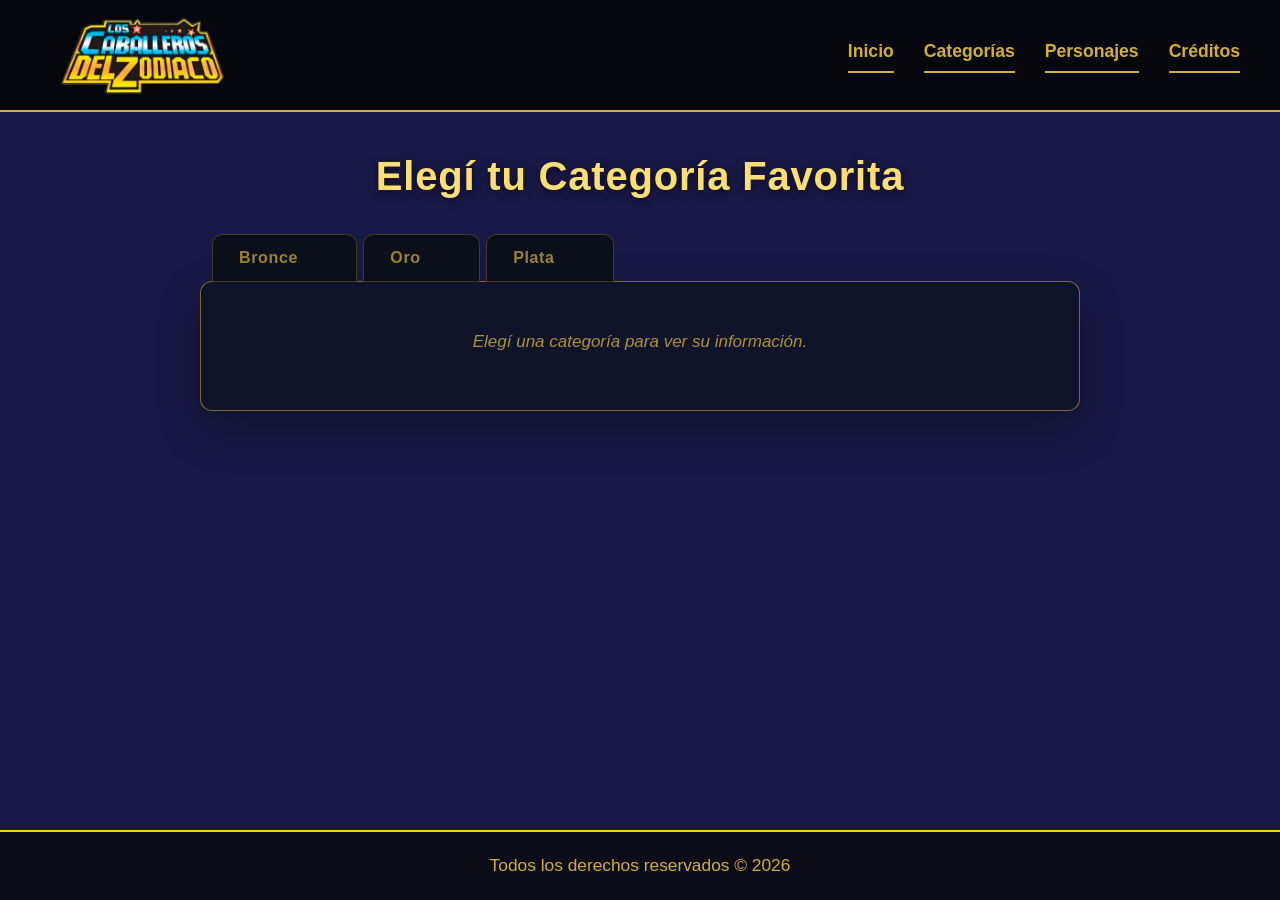
==== categorias.html @ bb69af12 "Sitio web Los Caballeros del Zodiaco - imagenes optimizadas Web" ====
<!DOCTYPE html>
<html lang="es">

<head>
    <meta charset="UTF-8">
    <meta name="viewport" content="width=device-width, initial-scale=1.0">
    <title>Categorías</title>
    <link rel="stylesheet" href="css/estilos.css">
    <link rel="shortcut icon" href="img/logos/logo_nav.webp">
</head>

<body>
    <header>
        <nav>
            <a href="index.html" class="logo-nav">
                <img src="img/logos/logo_nav.webp" alt="Logo Los Caballeros del Zodiaco">
            </a>
            <a href="index.html">Inicio</a>
            <a href="categorias.html">Categorías</a>
            <a href="personajes.html">Personajes</a>
            <a href="creditos.html">Créditos</a>
        </nav>
    </header>

    <main class="categorias-main">

        <h1 class="categorias-titulo">Elegí tu Categoría Favorita</h1>

        <div class="categorias-tabs">
            <div class="selector-categorias" role="tablist" aria-label="Categorías de caballeros">
                <button type="button" class="tab-categoria" id="tab-bronce" role="tab" aria-selected="false"
                    aria-controls="panel-bronce" tabindex="0">
                    Bronce<span class="tab-cerrar" aria-hidden="true">&times;</span>
                </button>
                <button type="button" class="tab-categoria" id="tab-oro" role="tab" aria-selected="false"
                    aria-controls="panel-oro" tabindex="0">
                    Oro<span class="tab-cerrar" aria-hidden="true">&times;</span>
                </button>
                <button type="button" class="tab-categoria" id="tab-plata" role="tab" aria-selected="false"
                    aria-controls="panel-plata" tabindex="0">
                    Plata<span class="tab-cerrar" aria-hidden="true">&times;</span>
                </button>
            </div>

            <div class="categorias-panel">
                <p class="categorias-aviso" id="categorias-aviso">Elegí una categoría para ver su información.</p>

                <section class="categoria-bloque bronce" id="panel-bronce" role="tabpanel" aria-labelledby="tab-bronce"
                    hidden>
                    <h2 class="categoria-titulo">Bronce</h2>

                    <p class="categoria-texto">Los Bronze Saints también llamados Caballeros de Bronce son los
                        guerreros que forman parte de la categoría más baja del ejército de Athena.</p>

                    <p class="categoria-texto">Sin embargo, siguen siendo poderosos guerreros poseen grandes
                        habilidades de combate que superan con creces las de un humano normal bien entrenado, pues
                        gracias a que pueden explotar su cosmos interior han adquirido habilidades sobrehumanas que les
                        permiten alcanzar una velocidad de mach 1 (340,29 m/s), rasgar el cielo con sus puños y destruir
                        la tierra con sus patadas que cuentan con habilidades sobrehumanas y son una parte fundamental
                        del ejército de Athena.</p>

                    <div class="categoria-accion">
                        <button type="button" class="btn-categoria btn-bronce" data-categoria="bronce"
                            aria-label="Ver caballeros de Bronce">
                            <span>Ver Caballeros</span>
                            <span class="text-arrow" aria-hidden="true">→</span>
                        </button>
                    </div>
                </section>

                <section class="categoria-bloque oro" id="panel-oro" role="tabpanel" aria-labelledby="tab-oro" hidden>
                    <h2 class="categoria-titulo">Oro</h2>

                    <p class="categoria-texto">Los Gold Saints también llamados Caballeros Dorados o Caballeros de Oro
                        son los guerreros de élite del ejército de Athena, que ostentan con orgullo un rango superior al
                        de los Silver y Bronze Saints.</p>

                    <p class="categoria-texto">Son los Saints de más alto rango en el Santuario, los más poderosos y
                        los que ostentan la mayor jerarquía dentro del ejército de la diosa Athena.</p>

                    <p class="categoria-texto">La función principal de los doce es proteger los Templos a lo largo del
                        camino que recorre la montaña del Santuario, para evitar que los enemigos e invasores lleguen a
                        la cima de la montaña donde la diosa Athena habita su Templo.</p>

                    <div class="categoria-accion">
                        <button type="button" class="btn-categoria btn-oro" data-categoria="oro"
                            aria-label="Ver caballeros de Oro">
                            <span>Ver Caballeros</span>
                            <span class="text-arrow" aria-hidden="true">→</span>
                        </button>
                    </div>
                </section>

                <section class="categoria-bloque plata" id="panel-plata" role="tabpanel" aria-labelledby="tab-plata"
                    hidden>
                    <h2 class="categoria-titulo">Plata</h2>

                    <p class="categoria-texto">Los Silver Saints también llamados Caballeros Plateados o Caballeros de
                        Plata son los guerreros que forman parte de la categoría intermedia del ejército de Athena, que
                        ostentan con orgullo un rango superior al de los Bronze Saints, pero inferior al de los Gold
                        Saints.</p>

                    <p class="categoria-texto">Están dotados de excelentes habilidades de combate, que gracias a su
                        mayor dominio del cosmos superan con creces las capacidades de los Bronze Saints.</p>

                    <p class="categoria-texto">No parecen tener una función específica, ya que se les ve realizando
                        diversas tareas, que van desde la formación de los futuros candidatos a Saint hasta la
                        realización de misiones siguiendo las órdenes del Papa en otras partes del mundo.</p>

                    <p class="categoria-texto">Siendo esta última la que algunos consideran la función principal de
                        estos guerreros.</p>

                    <div class="categoria-accion">
                        <button type="button" class="btn-categoria btn-plata" data-categoria="plata"
                            aria-label="Ver caballeros de Plata">
                            <span>Ver Caballeros</span>
                            <span class="text-arrow" aria-hidden="true">→</span>
                        </button>
                    </div>
                </section>
            </div>
        </div>

    </main>

    <!-- Carrusel manual de personajes por categoría -->
    <div class="carrusel-overlay" id="carrusel-overlay" role="dialog" aria-modal="true"
        aria-labelledby="carrusel-titulo" aria-hidden="true">
        <div class="carrusel-contenedor" role="document">
            <div class="carrusel-encabezado">
                <h2 class="carrusel-titulo" id="carrusel-titulo">Caballeros</h2>
                <p class="carrusel-contador" id="carrusel-contador">0 / 0</p>
            </div>

            <div class="carrusel-escenario">
                <button type="button" class="carrusel-flecha carrusel-flecha-izq" id="carrusel-prev"
                    aria-label="Personaje anterior">&#10094;</button>

                <figure class="carrusel-figura">
                    <img class="carrusel-imagen" id="carrusel-imagen" src="" alt="">
                    <figcaption class="carrusel-nombre" id="carrusel-nombre"></figcaption>
                </figure>

                <button type="button" class="carrusel-flecha carrusel-flecha-der" id="carrusel-next"
                    aria-label="Personaje siguiente">&#10095;</button>
            </div>

            <div class="carrusel-pie">
                <button type="button" class="btn-detener" id="carrusel-detener">Detener</button>
            </div>
        </div>
    </div>

    <footer class="footer-sitio">
        <p>Todos los derechos reservados &COPY; 2026</p>
    </footer>

    <script src="data/personajes.js"></script>
    <script src="js/categorias.js"></script>

</body>

</html>
---- css/estilos.css ----
* {
    margin: 0;
    padding: 0;
    box-sizing: border-box;
}

/* ==========================================
   --- PANTALLA DE INTRO / ANIMACIÓN LOGO ---
   ========================================== */

#intro-screen {
    position: fixed;
    top: 0;
    left: 0;
    width: 100vw;
    height: 100vh;
    background-color: #05070d; 
    z-index: 9999;
    display: flex;
    justify-content: center;
    align-items: center;
    overflow: hidden;
    /* Aumentamos el tiempo total: la intro dura ahora 5.5s en total */
    animation: ocultarIntro 1s ease-in-out 5.0s forwards;
}

/* Base de los haces de luz */
.luz {
    position: absolute;
    background: linear-gradient(to right, rgba(255, 255, 255, 0.9), rgba(212, 175, 55, 0.9), rgba(255, 223, 115, 0));
    filter: blur(8px);
    box-shadow: 0 0 25px #d4af37, 0 0 40px #ffffff;
    opacity: 0;
}

/* 1. Luz desde la izquierda (Más lenta: 1.5s) */
.luz-izquierda {
    width: 60vw;
    height: 6px;
    top: 50%;
    left: -60vw;
    animation: entrarIzquierda 1.5s cubic-bezier(0.25, 1, 0.5, 1) 0.2s forwards;
}

/* 2. Luz desde la derecha (Más lenta: 1.5s) */
.luz-derecha {
    width: 60vw;
    height: 6px;
    top: 50%;
    right: -60vw;
    transform: rotate(180deg);
    animation: entrarDerecha 1.5s cubic-bezier(0.25, 1, 0.5, 1) 0.2s forwards;
}

/* 3. Luz desde abajo (Más lenta: 1.5s) */
.luz-abajo {
    width: 6px;
    height: 60vh;
    left: 50%;
    bottom: -60vh;
    background: linear-gradient(to top, rgba(255, 255, 255, 0.9), rgba(212, 175, 55, 0.9), rgba(255, 223, 115, 0));
    animation: entrarAbajo 1.5s cubic-bezier(0.25, 1, 0.5, 1) 0.2s forwards;
}

/* 4. Luz desde arriba (Más lenta: 1.5s) */
.luz-arriba {
    width: 6px;
    height: 60vh;
    left: 50%;
    top: -60vh;
    background: linear-gradient(to bottom, rgba(255, 255, 255, 0.9), rgba(212, 175, 55, 0.9), rgba(255, 223, 115, 0));
    animation: entrarArriba 1.5s cubic-bezier(0.25, 1, 0.5, 1) 0.2s forwards;
}

/* Imagen del Logo Deslizante (Más grande e imponente) */
.logo-animado {
    max-width: 480px; /* Incrementado para que se vea más grande */
    width: 85%;       /* Ocupa mayor porcentaje en pantallas chicas */
    height: auto;
    position: absolute;
    top: -350px; 
    opacity: 0;
    /* Descenso más pausado y elegante (1.5s) que arranca cuando las luces convergen (a los 1.6s) */
    animation: deslizarLogo 1.5s cubic-bezier(0.175, 0.885, 0.32, 1.275) 1.6s forwards;
}

/* --- KEYFRAMES / SECUENCIAS DE ANIMACIÓN --- */

@keyframes entrarIzquierda {
    0% { left: -60vw; opacity: 0; }
    50% { opacity: 1; }
    100% { left: 50%; opacity: 1; width: 0; }
}

@keyframes entrarDerecha {
    0% { right: -60vw; opacity: 0; }
    50% { opacity: 1; }
    100% { right: 50%; opacity: 1; width: 0; }
}

@keyframes entrarAbajo {
    0% { bottom: -60vh; opacity: 0; }
    50% { opacity: 1; }
    100% { bottom: 50%; opacity: 1; height: 0; }
}

@keyframes entrarArriba {
    0% { top: -60vh; opacity: 0; }
    50% { opacity: 1; }
    100% { top: 50%; opacity: 1; height: 0; }
}

@keyframes deslizarLogo {
    0% {
        top: -350px;
        opacity: 0;
        transform: scale(0.5);
    }
    70% {
        top: 50%;
        transform: translateY(-50%) scale(1.03); 
        opacity: 1;
        filter: drop-shadow(0 0 30px rgba(212, 175, 55, 0.9));
    }
    100% {
        top: 50%;
        transform: translateY(-50%) scale(1);
        opacity: 1;
        filter: drop-shadow(0 0 20px rgba(212, 175, 55, 0.7));
    }
}

@keyframes ocultarIntro {
    0% { opacity: 1; visibility: visible; }
    100% { opacity: 0; visibility: hidden; }
}

/* Fondo general del cuerpo (azul oscuro profundo) */
body {
    background-color: #191947; /* Azul oscuro profundo */
    color: #d4af37; /* Color dorado para el texto */
    font-family: Arial, sans-serif;
    line-height: 1.6;
    /* Columna de altura mínima para que el footer quede siempre al pie */
    min-height: 100vh;
    min-height: 100dvh;
    display: flex;
    flex-direction: column;
    align-items: center;
}

/* --- HEADER Y NAVEGACIÓN --- */
header {
    background-color: #05070d; 
    padding: 15px 30px;
    border-bottom: 2px solid #d4af37; 
}

nav {
    display: flex;
    align-items: center;
    gap: 30px;
    width: 100%;
    max-width: 1200px;
    margin: 0 auto; /* Centra la barra completa si hay espacio de sobra */
}

/* Estilo del logo: se alinea a la izquierda y se le da un margen para que no se pegue al borde */
.logo-nav {
    margin-right: auto; /* Esto empuja todo lo demás (los links) hacia la derecha */
    margin-left: 20px;  /* Separa el logo del borde izquierdo de la pantalla */
}

.logo-nav img {
    height: 80px; 
    width: auto;
    display: block;
}

/* Enlaces del nav con color dorado y la línea de vínculo abajo */
nav a:not(.logo-nav) {
    color: #d4af37; 
    text-decoration: none;
    font-weight: bold;
    font-size: 1.1rem;
    padding-bottom: 5px; /* Espacio para que la línea no quede pegada al texto */
    border-bottom: 2px solid #d4af37; /* Línea estática debajo de cada enlace */
    transition: all 0.3s ease;
}

/* Efecto al pasar el mouse por los enlaces */
nav a:not(.logo-nav):hover {
    color: #ffdf73; 
    border-bottom-color: #ffdf73; /* La línea también brilla o aclara al pasar el mouse */
    text-shadow: 0 0 5px rgba(212, 175, 55, 0.5);
}

/* --- CONTENIDO PRINCIPAL (MAIN) --- */
main {
    max-width: 1000px;
    margin: 30px auto;
    padding: 0 20px;
    text-align: center;
    flex: 1 0 auto;
    width: 100%;
}

/* Header y footer ocupan todo el ancho y no se encogen */
header,
.footer-sitio {
    flex-shrink: 0;
    align-self: stretch;
}

/* Sección Athena */
.seccion-athena {
    background-color: #121826; /* Fondo oscuro integrado al body */
    padding: 30px;
    border-radius: 10px;
    margin-bottom: 50px;
    /* Sombra dorada muy sutil */
    box-shadow: 0 0 20px rgba(212, 175, 55, 0.25);
    border: 1px solid rgba(212, 175, 55, 0.3);
}

.athena-container img {
    max-width: 78%;
    height: auto;
    border-radius: 8px;
    border: 2px solid #d4af37;
}

.seccion-athena p {
    text-align: justify;
    margin-bottom: 15px;
    color: #d4af37; /* Aseguramos que el texto sea perfectamente legible */
}

/* --- CONTENEDOR DE PERSONAJES DESTACADOS  --- */
.Seiya, .Ikki, .Shaka {
    background-color: #0b0f19;
    /* Sombra dorada muy sutil para cada tarjeta */
    box-shadow: 0 0 15px rgba(212, 175, 55, 0.2);
    border: 1px solid rgba(212, 175, 55, 0.3);
    border-radius: 10px;
    padding: 10px;
    flex: 1; /* Para que se distribuyan de forma equitativa en la fila */
    max-width: 32%; /* Asegura que entren los tres juntos */
    display: flex;
    flex-direction: column;
    align-items: center;
}

/* Selector contenedor para alinear los 3 personajes uno al lado del otro */
.contenedor-personajes {
    display: flex;
    justify-content: space-between;
    gap: 10px;
    margin-top: 20px;
}

.Seiya img, .Ikki img, .Shaka img {
    width: 100%;
    height: auto;
    border-radius: 6px;
    margin-bottom: 15px;
    border: 1px solid rgba(212, 175, 55, 0.4);
}

/* Círculos dorados para los nombres de los 3 personajes */
.Seiya h3:first-of-type, 
.Ikki h3:first-of-type, 
.Shaka h3:first-of-type {
    width: 85px;
    height: 85px;
    background-color: #05070d; /* Fondo oscuro por dentro del círculo */
    border: 2px solid #d4af37;  /* Círculo de color dorado */
    border-radius: 50%;
    display: flex;
    align-items: center;
    justify-content: center;
    margin: -53px auto 15px auto; /* Efecto flotante sobre la imagen */
    font-size: 0.8rem;
    color: #d4af37;             /* Letras doradas */
    text-align: center;
    box-shadow: 0 0 10px rgba(212, 175, 55, 0.4);
}

/* Botones de Identidad */
.btn-identidad {
    background-color: transparent;
    color: #ffffff;
    border: 1px solid #ffffff;
    padding: 8px 20px;
    border-radius: 20px;
    cursor: pointer;
    font-weight: bold;
    margin-top: 10px;
    transition: all 0.3s ease;
}

.btn-identidad:hover {
    background-color: #d4af37;
    border-color: #d4af37;
    color: #0b0f19;
}

/* Botones de Categorias */
.btn-categoria {
    display: inline-flex;
    align-items: center;
    justify-content: center;
    gap: 10px;
    width: 240px;
    min-height: 56px;
    padding: 14px 20px;
    border: 1px solid rgba(0, 0, 0, 0.45);
    border-radius: 10px;
    font-family: 'Segoe UI', Tahoma, Geneva, Verdana, sans-serif;
    font-weight: 800;
    font-size: 1rem;
    letter-spacing: 0.02em;
    color: #111111;
    text-decoration: none;
    cursor: pointer;
    background: linear-gradient(180deg,
            var(--metal-light) 0%,
            var(--metal) 45%,
            var(--metal-dark) 100%);
    box-shadow:
        inset 0 1px 0 rgba(255, 255, 255, 0.75),
        inset 0 -3px 0 rgba(0, 0, 0, 0.25),
        0 5px 0 var(--metal-edge),
        0 8px 14px rgba(0, 0, 0, 0.35);
    transition: transform 0.12s ease, box-shadow 0.12s ease, filter 0.2s ease;
}

.btn-categoria:hover {
    filter: brightness(1.08);
    transform: translateY(-1px);
    box-shadow:
        inset 0 1px 0 rgba(255, 255, 255, 0.85),
        inset 0 -3px 0 rgba(0, 0, 0, 0.25),
        0 6px 0 var(--metal-edge),
        0 10px 18px rgba(0, 0, 0, 0.4);
}

.btn-categoria:active {
    transform: translateY(4px);
    box-shadow:
        inset 0 2px 4px rgba(0, 0, 0, 0.35),
        0 1px 0 var(--metal-edge),
        0 3px 6px rgba(0, 0, 0, 0.3);
}

.btn-categoria:focus-visible {
    outline: 2px solid #ffffff;
    outline-offset: 3px;
}

.btn-categoria .text-arrow {
    transition: transform 0.3s ease;
}

.btn-categoria:hover .text-arrow {
    transform: translateX(4px);
}

.btn-bronce {
    --metal-light: #f3c08a;
    --metal: #cd7f32;
    --metal-dark: #8a4a18;
    --metal-edge: #5a2e0c;
}

.btn-oro {
    --metal-light: #fff3a6;
    --metal: #ffd700;
    --metal-dark: #b8860b;
    --metal-edge: #7a5c00;
}

.btn-plata {
    --metal-light: #ffffff;
    --metal: #d0d0d0;
    --metal-dark: #8e8e8e;
    --metal-edge: #5f5f5f;
}

/* ==========================================
   --- VENTANA EMERGENTE (MODAL) ---
   ========================================== */

/* Fondo translúcido que cubre toda la pantalla */
.modal-overlay {
    position: fixed;
    top: 0;
    left: 0;
    width: 100vw;
    height: 100vh;
    background-color: rgba(5, 7, 13, 0.85); /* Vidrio ahumado / translúcido oscuro */
    display: flex;
    justify-content: center;
    align-items: center;
    z-index: 10000;
    opacity: 0;
    visibility: hidden;
    transition: all 0.3s ease-in-out;
}

/* Clase que activaremos con JS para mostrar el modal */
.modal-overlay.activo {
    opacity: 1;
    visibility: visible;
}

/* Tarjeta interna del modal */
.modal-tarjeta {
    background-color: #0b0f19;
    border: 2px solid #d4af37;
    box-shadow: 0 0 30px rgba(212, 175, 55, 0.4);
    border-radius: 12px;
    padding: 35px 30px;
    width: 90%;
    max-width: 500px;
    position: relative;
    color: #ffffff;
    text-align: left;
    transform: translateY(-20px);
    transition: transform 0.3s ease-in-out;
}

.modal-overlay.activo .modal-tarjeta {
    transform: translateY(0);
}

/* Título dentro del modal */
.modal-tarjeta h2 {
    color: #ffdf73;
    font-size: 1.6rem;
    margin-bottom: 20px;
    border-bottom: 1px solid rgba(212, 175, 55, 0.3);
    padding-bottom: 10px;
    text-align: center;
}

/* Textos de los campos */
.modal-cuerpo p {
    margin-bottom: 12px;
    font-size: 1.05rem;
    color: #d4af37;
}

.modal-cuerpo p strong {
    color: #ffffff;
}

/* Botón de cerrar (la 'X') */
.btn-cerrar {
    position: absolute;
    top: 15px;
    right: 20px;
    background: transparent;
    border: none;
    color: #d4af37;
    font-size: 1.8rem;
    cursor: pointer;
    font-weight: bold;
    transition: color 0.2s ease;
}

.btn-cerrar:hover {
    color: #ffdf73;
    text-shadow: 0 0 8px rgba(212, 175, 55, 0.8);
}


/* --- GRILLA DE TARJETAS (3 por línea) --- */
.grilla-cards {
    display: grid;
    grid-template-columns: repeat(3, 1fr); /* Fuerza exactamente 3 columnas en escritorio */
    gap: 25px;
    margin-top: 30px;
}

/* --- CRÉDITOS / EQUIPO DE DESARROLLO --- */

.equipo-main {
    max-width: 1080px;
    margin: 0 auto;
    padding: 56px 20px 72px;
    text-align: center;
}

.equipo-titulo {
    margin: 0;
    font-size: clamp(2rem, 5vw, 2.9rem);
    font-weight: 800;
    line-height: 1.15;
    letter-spacing: 0.02em;
    color: #ffdf73;
    text-shadow: 0 2px 8px rgba(0, 0, 0, 0.55);
}

.equipo-titulo::after {
    content: "";
    display: block;
    width: 64px;
    height: 3px;
    margin: 18px auto 0;
    border-radius: 2px;
    background: linear-gradient(90deg, transparent, #ffd700, transparent);
}

/* Frase colaborativa: una sola línea, grande y en cursiva */
.equipo-intro {
    max-width: none;
    margin: 2.6em auto 0;
    font-size: clamp(1.2rem, 2.6vw, 1.55rem);
    font-style: italic;
    line-height: 1.4;
    color: #dbe2ee;
    white-space: nowrap;
}

/* Lista centrada de integrantes */
.equipo-lista {
    max-width: 860px;
    margin: 3.2em auto 0;
    padding: 0;
    list-style: none;
    border-top: 1px solid rgba(212, 175, 55, 0.28);
}

.fila-equipo {
    display: flex;
    flex-wrap: wrap;
    justify-content: center;
    align-items: baseline;
    gap: 4px 14px;
    padding: 18px 6px;
    border-bottom: 1px solid rgba(212, 175, 55, 0.16);
    text-align: center;
    transition: background 0.2s ease;
}

.fila-equipo:hover {
    background: rgba(212, 175, 55, 0.05);
}

.fila-nombre {
    font-size: 1.2rem;
    font-weight: 700;
    color: #f2f4f8;
}

.fila-rol {
    font-size: 1rem;
    font-weight: 700;
    letter-spacing: 0.08em;
    text-transform: uppercase;
    color: #d4af37;
}

/* Separador fino entre el nombre y el rol */
.fila-rol::before {
    content: "—";
    margin-right: 12px;
    color: rgba(212, 175, 55, 0.5);
}

/* Responsive de Créditos */
@media (max-width: 900px) {
    .equipo-intro {
        font-size: 1.3rem;
    }
}

@media (max-width: 640px) {
    .equipo-main {
        padding: 36px 16px 72px;
    }

    .equipo-intro {
        white-space: normal;
        font-size: 1.15rem;
    }

    .fila-equipo {
        gap: 2px 10px;
        padding: 16px 4px;
    }

    .fila-nombre {
        font-size: 1.1rem;
    }

    .fila-rol {
        font-size: 0.95rem;
    }
}

@media (prefers-reduced-motion: reduce) {
    .fila-equipo {
        transition: none;
    }
}




/* ==========================================
   --- PÁGINA DE CATEGORÍAS ---
   ========================================== */

.categorias-main {
    max-width: 1000px;
    margin: 40px auto;
    padding: 0 20px;
    text-align: left;
}

/* --- Título de la página --- */

.categorias-titulo {
    margin: 0 0 34px;
    text-align: center;
    font-size: clamp(1.7rem, 4vw, 2.5rem);
    font-weight: 800;
    line-height: 1.2;
    letter-spacing: 0.02em;
    color: #ffdf73;
    text-shadow: 0 2px 8px rgba(0, 0, 0, 0.55);
}

/* --- Pestañas + panel --- */

.categorias-tabs {
    max-width: 880px;
    margin: 0 auto;
}

.selector-categorias {
    position: relative;
    z-index: 2;
    display: flex;
    flex-wrap: wrap;
    gap: 6px;
    margin: 0;
    padding: 0 0 0 12px;
    border: 0;
}

.tab-categoria {
    display: inline-flex;
    align-items: center;
    padding: 12px 26px;
    margin-bottom: -1px;
    border: 1px solid rgba(212, 175, 55, 0.28);
    border-radius: 10px 10px 0 0;
    background: #0b0f19;
    color: rgba(212, 175, 55, 0.72);
    font-family: inherit;
    font-size: 1rem;
    font-weight: 700;
    letter-spacing: 0.04em;
    cursor: pointer;
    transition: color 0.18s ease, background 0.18s ease, border-color 0.18s ease;
}

.tab-categoria:hover {
    color: #ffdf73;
    background: #131a2e;
    border-color: rgba(212, 175, 55, 0.45);
}

.tab-categoria:focus-visible {
    outline: 2px solid #ffffff;
    outline-offset: 2px;
}

.tab-categoria[aria-selected="true"] {
    background: #10142b;
    color: #ffdf73;
    border-color: rgba(212, 175, 55, 0.55);
    border-bottom-color: #10142b;
    box-shadow: inset 0 2px 0 #ffd700;
}

/* La "x" solo se ve en la pestaña activa; el espacio queda reservado
   para que el ancho de la pestaña no salte. Va como badge circular. */
.tab-cerrar {
    display: inline-flex;
    align-items: center;
    justify-content: center;
    width: 1.4em;
    height: 1.4em;
    margin-left: 10px;
    border: 1px solid rgba(212, 175, 55, 0.5);
    border-radius: 50%;
    background: rgba(212, 175, 55, 0.12);
    color: #ffdf73;
    font-size: 1em;
    line-height: 1;
    visibility: hidden;
    transition: background 0.18s ease, color 0.18s ease, border-color 0.18s ease;
}

.tab-categoria[aria-selected="true"] .tab-cerrar {
    visibility: visible;
}

/* Al pasar el mouse, se rellena de dorado */
.tab-categoria[aria-selected="true"]:hover .tab-cerrar {
    background: #d4af37;
    color: #12162a;
    border-color: #d4af37;
}

.categorias-panel {
    position: relative;
    z-index: 1;
    padding: 38px 40px 42px;
    background: #10142b;
    border: 1px solid rgba(212, 175, 55, 0.55);
    border-radius: 12px;
    box-shadow: 0 18px 40px rgba(0, 0, 0, 0.35);
}

.categorias-aviso {
    margin: 8px 0 12px;
    text-align: center;
    font-size: 1.0625rem;
    font-style: italic;
    color: rgba(212, 175, 55, 0.8);
}

/* --- Bloque de cada categoría --- */

.categoria-bloque {
    display: block;
    padding: 0;
}

/* El atributo hidden no gana contra display:grid/block */
.categoria-bloque[hidden] {
    display: none;
}

.categoria-bloque:not([hidden]) {
    animation: categoria-aparecer 0.3s ease both;
}

@keyframes categoria-aparecer {
    from {
        opacity: 0;
        transform: translateY(10px);
    }

    to {
        opacity: 1;
        transform: translateY(0);
    }
}

.categoria-titulo {
    margin: 0 0 28px;
    text-align: center;
    position: relative;
    font-size: clamp(2.4rem, 5vw, 3.4rem);
    line-height: 1;
    font-weight: 900;
    letter-spacing: 0.06em;
    text-transform: uppercase;
    color: #d4af37; /* Fallback para navegadores sin background-clip */
    filter: drop-shadow(0 2px 2px rgba(0, 0, 0, 0.55));
}

.categoria-titulo::after {
    content: "";
    display: block;
    width: 72px;
    height: 3px;
    margin: 16px auto 0;
    border-radius: 2px;
    background: linear-gradient(90deg, transparent, var(--titulo-medio), transparent);
}

@supports ((-webkit-background-clip: text) or (background-clip: text)) {
    .categoria-titulo {
        background: linear-gradient(160deg,
                var(--titulo-claro) 0%,
                var(--titulo-medio) 45%,
                var(--titulo-oscuro) 70%,
                var(--titulo-brillo) 100%);
        -webkit-background-clip: text;
        background-clip: text;
        -webkit-text-fill-color: transparent;
        color: transparent;
    }
}

.categoria-bloque.bronce {
    --titulo-claro: #ffe6c7;
    --titulo-medio: #e6a257;
    --titulo-oscuro: #c17428;
    --titulo-brillo: #ffd9a8;
}

.categoria-bloque.oro {
    --titulo-claro: #fff6b0;
    --titulo-medio: #ffd700;
    --titulo-oscuro: #b8860b;
    --titulo-brillo: #fffbe0;
}

.categoria-bloque.plata {
    --titulo-claro: #ffffff;
    --titulo-medio: #d0d0d0;
    --titulo-oscuro: #8e8e8e;
    --titulo-brillo: #ffffff;
}

.categoria-texto {
    max-width: 66ch;
    margin: 0 auto 3em; /* 3em = dos líneas de interlineado */
    color: #d4af37;
    text-align: left;
    font-size: 1.125rem;
    line-height: 1.5;
}

.categoria-texto:last-of-type {
    margin-bottom: 0;
}

.categoria-accion {
    display: flex;
    justify-content: center;
    margin-top: 2.6em;
}

/* ==========================================
   --- CARRUSEL DE PERSONAJES ---
   ========================================== */

.carrusel-overlay {
    position: fixed;
    inset: 0;
    z-index: 1000;
    display: flex;
    align-items: center;
    justify-content: center;
    padding: 24px;
    background: rgba(5, 7, 13, 0.9);
    opacity: 0;
    visibility: hidden;
    transition: opacity 0.25s ease, visibility 0s linear 0.25s;
}

.carrusel-overlay.activo {
    opacity: 1;
    visibility: visible;
    transition: opacity 0.25s ease, visibility 0s linear 0s;
}

.carrusel-contenedor {
    display: flex;
    flex-direction: column;
    width: min(720px, 100%);
    max-height: calc(100vh - 48px);
    padding: 20px 22px 24px;
    text-align: center;
    background: linear-gradient(180deg, #151b2b 0%, #0b0f19 100%);
    border: 1px solid rgba(212, 175, 55, 0.45);
    border-radius: 16px;
    box-shadow: 0 0 30px rgba(212, 175, 55, 0.25);
    transform: translateY(12px) scale(0.98);
    transition: transform 0.25s ease;
}

.carrusel-overlay.activo .carrusel-contenedor {
    transform: translateY(0) scale(1);
}

.carrusel-encabezado {
    display: flex;
    align-items: baseline;
    justify-content: space-between;
    gap: 16px;
    margin-bottom: 12px;
}

.carrusel-titulo {
    font-size: 1.4rem;
    color: #ffdf73;
    text-transform: uppercase;
    letter-spacing: 0.05em;
}

.carrusel-contador {
    color: #d4af37;
    font-size: 0.9rem;
    font-weight: bold;
    white-space: nowrap;
}

.carrusel-escenario {
    display: flex;
    flex: 1;
    align-items: center;
    gap: 12px;
    min-height: 0;
}

.carrusel-figura {
    display: flex;
    flex: 1;
    flex-direction: column;
    align-items: center;
    justify-content: center;
    gap: 12px;
    min-width: 0;
}

.carrusel-imagen {
    width: auto;
    height: auto;
    max-width: 100%;
    max-height: min(60vh, 520px);
    object-fit: contain;
    background: #05070d;
    border: 1px solid rgba(212, 175, 55, 0.35);
    border-radius: 10px;
}

.carrusel-nombre {
    color: #ffdf73;
    font-size: 1.15rem;
    font-weight: bold;
}

.carrusel-flecha {
    display: inline-flex;
    flex: 0 0 auto;
    align-items: center;
    justify-content: center;
    width: 48px;
    height: 48px;
    border: 1px solid rgba(212, 175, 55, 0.6);
    border-radius: 50%;
    background: rgba(5, 7, 13, 0.7);
    color: #ffdf73;
    font-size: 1.3rem;
    line-height: 1;
    cursor: pointer;
    transition: background 0.2s ease, transform 0.2s ease;
}

.carrusel-flecha:hover {
    background: rgba(212, 175, 55, 0.2);
    transform: scale(1.06);
}

.carrusel-flecha:focus-visible,
.btn-detener:focus-visible {
    outline: 2px solid #ffffff;
    outline-offset: 3px;
}

.carrusel-pie {
    display: flex;
    justify-content: center;
    margin-top: 16px;
}

.btn-detener {
    padding: 11px 30px;
    border: 1px solid #d4af37;
    border-radius: 24px;
    background: transparent;
    color: #ffdf73;
    font-size: 1rem;
    font-weight: bold;
    cursor: pointer;
    transition: background 0.2s ease, color 0.2s ease;
}

.btn-detener:hover {
    background: #d4af37;
    color: #0b0f19;
}

body.carrusel-abierto {
    overflow: hidden;
}

/* ==========================================
   --- DISEÑO RESPONSIVO (MEDIA QUERIES) ---
   ========================================== */

/* Para tablets y pantallas medianas (hasta 992px) */
@media (max-width: 992px) {
    .contenedor-personajes {
        flex-wrap: wrap;
        justify-content: center;
    }

    .Seiya, .Ikki, .Shaka {
        max-width: 45%;
        margin-bottom: 50px;
    }
}

/* Para teléfonos celulares (hasta 768px) */
@media (max-width: 768px) {
    /* Ajustar la navegación para que baje en columna o se ajuste */
    nav {
        flex-direction: column;
        gap: 15px;
        align-items: flex-start; /* Alinea los elementos de la nav hacia la izquierda en móviles */
    }

    /* Mantenemos el logo en la izquierda sin centrarlo */
    .logo-nav {
        margin: 0; 
        margin-left: 5px; /* Un pequeño margen para que no se pegue al borde izquierdo */
    }

    /* Apilar los personajes uno debajo del otro */
    .contenedor-personajes {
        flex-direction: column;
        align-items: center;
    }

    .Seiya, .Ikki, .Shaka {
        max-width: 100%;
        width: 100%;
    }

    header {
        padding: 10px 15px;
    }

    .grilla-cards {
        grid-template-columns: 1fr;
    }
}

.footer-sitio {
  background-color: #0b0c16;
  color: #d4af37;
  text-align: center;
  padding: 20px;
  font-family: sans-serif;
  font-size: 1.0833rem;
  border-top: 2px solid #ffd700;
}

/* Ajustes responsivos de la página de categorías y el carrusel */
@media (max-width: 768px) {
    .categorias-main {
        margin: 24px auto;
        padding: 0 16px;
    }

    .categorias-panel {
        padding: 28px 24px 32px;
    }

    .categoria-titulo {
        font-size: clamp(2rem, 12vw, 2.8rem);
    }

    .categoria-texto {
        max-width: none;
    }

    .categoria-accion {
        margin-top: 2.2em;
    }

    .btn-categoria {
        width: 100%;
        max-width: 300px;
    }

    .carrusel-overlay {
        padding: 12px;
    }

    .carrusel-contenedor {
        max-height: calc(100vh - 24px);
        padding: 16px;
    }

    .carrusel-encabezado {
        flex-direction: column;
        align-items: center;
        gap: 4px;
    }

    .carrusel-escenario {
        gap: 6px;
    }

    .carrusel-flecha {
        width: 40px;
        height: 40px;
        font-size: 1.1rem;
    }

    .carrusel-imagen {
        max-height: 52vh;
    }
}

/* Para teléfonos pequeños (hasta 480px): pestañas compactas */
@media (max-width: 480px) {
    .selector-categorias {
        padding-left: 0;
        gap: 4px;
    }

    .tab-categoria {
        flex: 1 1 auto;
        justify-content: center;
        padding: 10px 12px;
        font-size: 0.9rem;
    }

    .tab-cerrar {
        margin-left: 6px;
    }

    .categorias-panel {
        padding: 22px 18px 26px;
    }

    .categoria-texto {
        font-size: 1.0625rem;
        margin-bottom: 2.6em;
    }

    .categoria-texto:last-of-type {
        margin-bottom: 0;
    }
}

/* ==========================================
   --- PÁGINA DE PERSONAJES ---
   ========================================== */

.personajes-main {
    max-width: 1100px;
    margin: 40px auto;
    padding: 0 20px;
    text-align: center;
}

.titulo-personajes {
    color: #ffdf73;
    font-size: clamp(2rem, 5vw, 2.8rem);
    letter-spacing: 0.04em;
    margin-bottom: 10px;
}

.subtitulo-personajes {
    color: #d4af37;
    font-size: 1rem;
    margin-bottom: 24px;
}

/* --- Buscador --- */

.buscador-personajes {
    display: flex;
    gap: 12px;
    max-width: 640px;
    margin: 0 auto 18px;
}

#input-buscador {
    flex: 1;
    min-width: 0;
    padding: 13px 18px;
    background-color: #0b1329;
    border: 1px solid #2a4365;
    border-radius: 8px;
    color: #ffffff;
    font-size: 1rem;
    transition: border-color 0.3s ease, box-shadow 0.3s ease;
}

#input-buscador:focus {
    outline: none;
    border-color: #d4af37;
    box-shadow: 0 0 0 3px rgba(212, 175, 55, 0.2);
}

#input-buscador::placeholder {
    color: #718096;
    letter-spacing: 2px;
}

.btn-buscar {
    padding: 13px 26px;
    border: 1px solid #d4af37;
    border-radius: 8px;
    background-color: transparent;
    color: #ffdf73;
    font-size: 1rem;
    font-weight: bold;
    cursor: pointer;
    transition: background-color 0.2s ease, color 0.2s ease;
}

.btn-buscar:hover {
    background-color: #d4af37;
    color: #0b0f19;
}

.mensaje-busqueda {
    max-width: 640px;
    margin: 0 auto 20px;
    padding: 12px 16px;
    border: 1px dashed #2a4365;
    border-radius: 8px;
    background-color: #0b1329;
    color: #a0aec0;
    font-size: 1rem;
}

.mensaje-busqueda--alerta {
    border: 1px solid #ff6b6b;
    background-color: rgba(255, 68, 68, 0.12);
    color: #ffb3b3;
    font-weight: bold;
    box-shadow: 0 0 18px rgba(255, 68, 68, 0.25);
    animation: sacudirMensaje 0.45s ease-in-out 1;
}

.mensaje-busqueda--alerta::before {
    content: "⚠ ";
    color: #ff8a8a;
}

@keyframes sacudirMensaje {
    0%,
    100% {
        transform: translateX(0);
    }

    20% {
        transform: translateX(-6px);
    }

    40% {
        transform: translateX(6px);
    }

    60% {
        transform: translateX(-4px);
    }

    80% {
        transform: translateX(4px);
    }
}

#input-buscador.sin-resultados {
    border-color: #ff6b6b;
    box-shadow: 0 0 0 3px rgba(255, 107, 107, 0.25);
}

/* --- Secciones por categoría --- */

.seccion-categoria {
    padding: 36px 0;
    border-bottom: 1px solid rgba(212, 175, 55, 0.25);
}

.seccion-categoria:last-child {
    border-bottom: none;
}

.titulo-categoria-personajes {
    margin: 0 0 24px;
    font-size: clamp(1.6rem, 4vw, 2.2rem);
    font-weight: 900;
    letter-spacing: 0.05em;
    text-transform: uppercase;
    color: #d4af37;
    filter: drop-shadow(0 2px 2px rgba(0, 0, 0, 0.55));
}

@supports ((-webkit-background-clip: text) or (background-clip: text)) {
    .titulo-categoria-personajes {
        background: linear-gradient(160deg,
                var(--titulo-claro) 0%,
                var(--titulo-medio) 45%,
                var(--titulo-oscuro) 70%,
                var(--titulo-brillo) 100%);
        -webkit-background-clip: text;
        background-clip: text;
        -webkit-text-fill-color: transparent;
        color: transparent;
    }
}

.seccion-categoria.bronce {
    --titulo-claro: #ffe6c7;
    --titulo-medio: #e6a257;
    --titulo-oscuro: #c17428;
    --titulo-brillo: #ffd9a8;
}

.seccion-categoria.oro {
    --titulo-claro: #fff6b0;
    --titulo-medio: #ffd700;
    --titulo-oscuro: #b8860b;
    --titulo-brillo: #fffbe0;
}

.seccion-categoria.plata {
    --titulo-claro: #ffffff;
    --titulo-medio: #d0d0d0;
    --titulo-oscuro: #8e8e8e;
    --titulo-brillo: #ffffff;
}

/* --- Cards uniformes --- */

.card-personaje {
    display: flex;
    flex-direction: column;
    align-items: center;
    gap: 12px;
    height: 100%;
    padding: 16px;
    background-color: #0b0f19;
    border: 1px solid rgba(212, 175, 55, 0.3);
    border-radius: 10px;
    box-shadow: 0 0 15px rgba(212, 175, 55, 0.12);
    transition: transform 0.25s ease, box-shadow 0.25s ease, border-color 0.25s ease;
}

.card-personaje:hover {
    transform: translateY(-4px);
    border-color: rgba(212, 175, 55, 0.6);
    box-shadow: 0 8px 22px rgba(0, 0, 0, 0.35), 0 0 18px rgba(212, 175, 55, 0.25);
}

.card-personaje-imagen {
    width: 100%;
    aspect-ratio: 3 / 4;
    display: flex;
    align-items: center;
    justify-content: center;
    overflow: hidden;
    background-color: #05070d;
    border: 1px solid rgba(212, 175, 55, 0.35);
    border-radius: 8px;
}

.card-personaje-imagen img {
    width: 100%;
    height: 100%;
    object-fit: contain;
}

.card-personaje-nombre {
    color: #ffdf73;
    font-size: 1.05rem;
    line-height: 1.3;
    text-align: center;
}

.card-personaje .btn-identidad {
    margin-top: auto;
}

/* Resaltado de coincidencias del buscador */

.card-personaje.resaltado {
    border-color: #ffdf73;
    box-shadow: 0 0 0 2px rgba(255, 223, 115, 0.85), 0 0 26px rgba(255, 215, 0, 0.55);
    animation: pulsoResaltado 1.1s ease-in-out 2;
}

@keyframes pulsoResaltado {
    0%,
    100% {
        box-shadow: 0 0 0 2px rgba(255, 223, 115, 0.85), 0 0 18px rgba(255, 215, 0, 0.4);
    }

    50% {
        box-shadow: 0 0 0 4px rgba(255, 223, 115, 1), 0 0 34px rgba(255, 215, 0, 0.75);
    }
}

/* --- Modal de ficha (propio de esta página) --- */

.modal-ficha-overlay {
    position: fixed;
    inset: 0;
    z-index: 10000;
    display: flex;
    align-items: center;
    justify-content: center;
    padding: 20px;
    background-color: rgba(5, 7, 13, 0.88);
    opacity: 0;
    visibility: hidden;
    transition: opacity 0.28s ease, visibility 0s linear 0.28s;
}

.modal-ficha-overlay.activo {
    opacity: 1;
    visibility: visible;
    transition: opacity 0.28s ease, visibility 0s linear 0s;
}

.modal-ficha-tarjeta {
    position: relative;
    width: 100%;
    max-width: 620px;
    max-height: calc(100vh - 40px);
    overflow-y: auto;
    padding: 28px;
    text-align: left;
    color: #ffffff;
    background: linear-gradient(180deg, #151b2b 0%, #0b0f19 100%);
    border: 2px solid #d4af37;
    border-radius: 14px;
    box-shadow: 0 0 34px rgba(212, 175, 55, 0.4);
    transform: translateY(-18px) scale(0.98);
    transition: transform 0.28s ease;
}

.modal-ficha-overlay.activo .modal-ficha-tarjeta {
    transform: translateY(0) scale(1);
}

.modal-ficha-cerrar {
    position: absolute;
    top: 12px;
    right: 16px;
    padding: 0;
    border: none;
    background: transparent;
    color: #d4af37;
    font-size: 1.9rem;
    font-weight: bold;
    line-height: 1;
    cursor: pointer;
    transition: color 0.2s ease;
}

.modal-ficha-cerrar:hover {
    color: #ffdf73;
    text-shadow: 0 0 8px rgba(212, 175, 55, 0.8);
}

.modal-ficha-encabezado {
    display: flex;
    gap: 20px;
    align-items: center;
    margin-bottom: 22px;
    padding-bottom: 18px;
    border-bottom: 1px solid rgba(212, 175, 55, 0.3);
}

.modal-ficha-foto {
    flex: 0 0 120px;
    width: 120px;
    height: 150px;
    display: flex;
    align-items: center;
    justify-content: center;
    overflow: hidden;
    background-color: #05070d;
    border: 1px solid rgba(212, 175, 55, 0.45);
    border-radius: 8px;
}

.modal-ficha-foto img {
    width: 100%;
    height: 100%;
    object-fit: contain;
}

.modal-ficha-sin-imagen {
    display: none;
    padding: 10px;
    color: #d4af37;
    font-size: 0.85rem;
    line-height: 1.4;
    text-align: center;
}

.modal-ficha-foto img.sin-imagen {
    display: none;
}

.modal-ficha-foto img.sin-imagen + .modal-ficha-sin-imagen {
    display: block;
}

.modal-ficha-nombre {
    margin: 0 0 8px;
    color: #ffdf73;
    font-size: 1.5rem;
    line-height: 1.2;
}

.modal-ficha-categoria {
    display: inline-block;
    margin: 0;
    padding: 3px 12px;
    border: 1px solid rgba(212, 175, 55, 0.5);
    border-radius: 999px;
    background-color: rgba(212, 175, 55, 0.15);
    color: #ffdf73;
    font-size: 0.85rem;
    font-weight: bold;
}

.modal-ficha-datos {
    display: grid;
    grid-template-columns: repeat(2, minmax(0, 1fr));
    gap: 12px 22px;
    margin: 0;
}

.modal-ficha-datos > div {
    padding-bottom: 8px;
    border-bottom: 1px solid rgba(212, 175, 55, 0.18);
}

.modal-ficha-datos dt {
    color: #d4af37;
    font-size: 0.8rem;
    font-weight: bold;
    letter-spacing: 0.06em;
    text-transform: uppercase;
}

.modal-ficha-datos dd {
    margin: 2px 0 0;
    color: #ffffff;
    font-size: 1rem;
}

.modal-ficha-descripcion {
    grid-column: 1 / -1;
}

.modal-ficha-descripcion dd {
    color: #d4af37;
    line-height: 1.7;
    text-align: justify;
}

body.modal-abierto {
    overflow: hidden;
}

/* --- Responsivo de la página de personajes --- */

@media (min-width: 769px) and (max-width: 992px) {
    .personajes-main .grilla-cards {
        grid-template-columns: repeat(2, 1fr);
    }
}

@media (max-width: 768px) {
    .personajes-main {
        margin: 24px auto;
        padding: 0 16px;
    }

    .buscador-personajes {
        flex-direction: column;
    }

    .btn-buscar {
        width: 100%;
    }

    .modal-ficha-tarjeta {
        max-height: calc(100vh - 24px);
        padding: 22px 18px;
    }

    .modal-ficha-encabezado {
        flex-direction: column;
        align-items: flex-start;
        gap: 14px;
    }

    .modal-ficha-foto {
        width: 96px;
        height: 120px;
        flex-basis: 120px;
    }

    .modal-ficha-datos {
        grid-template-columns: 1fr;
    }
}

/* ==========================================
   --- BOTÓN "VOLVER ARRIBA" (Personajes) ---
   ========================================== */

.volver-arriba {
    position: fixed;
    right: 24px;
    bottom: 24px;
    z-index: 900; /* por debajo del modal (10000) */
    display: inline-flex;
    align-items: center;
    gap: 10px;
    padding: 12px 18px;
    border: 1px solid rgba(212, 175, 55, 0.55);
    border-radius: 999px;
    background: rgba(11, 15, 25, 0.92);
    color: #ffdf73;
    font: inherit;
    font-weight: 700;
    font-size: 0.95rem;
    cursor: pointer;
    box-shadow: 0 10px 26px rgba(0, 0, 0, 0.45);
    opacity: 0;
    visibility: hidden;
    transform: translateY(14px);
    transition: opacity 0.25s ease, transform 0.25s ease, visibility 0s linear 0.25s,
        background 0.2s ease, color 0.2s ease;
}

.volver-arriba.visible {
    opacity: 1;
    visibility: visible;
    transform: translateY(0);
    transition: opacity 0.25s ease, transform 0.25s ease, visibility 0s,
        background 0.2s ease, color 0.2s ease;
}

.volver-arriba:hover {
    background: #d4af37;
    color: #12162a;
}

.volver-arriba:focus-visible {
    outline: 2px solid #ffffff;
    outline-offset: 3px;
}

.volver-arriba svg {
    width: 20px;
    height: 20px;
    flex-shrink: 0;
}

/* En pantallas chicas: solo la flecha */
@media (max-width: 560px) {
    .volver-arriba {
        right: 16px;
        bottom: 16px;
        padding: 14px;
        border-radius: 50%;
    }

    .volver-arriba-texto {
        display: none;
    }
}

@media (prefers-reduced-motion: reduce) {

    .volver-arriba,
    .volver-arriba.visible {
        transition: none;
    }
}
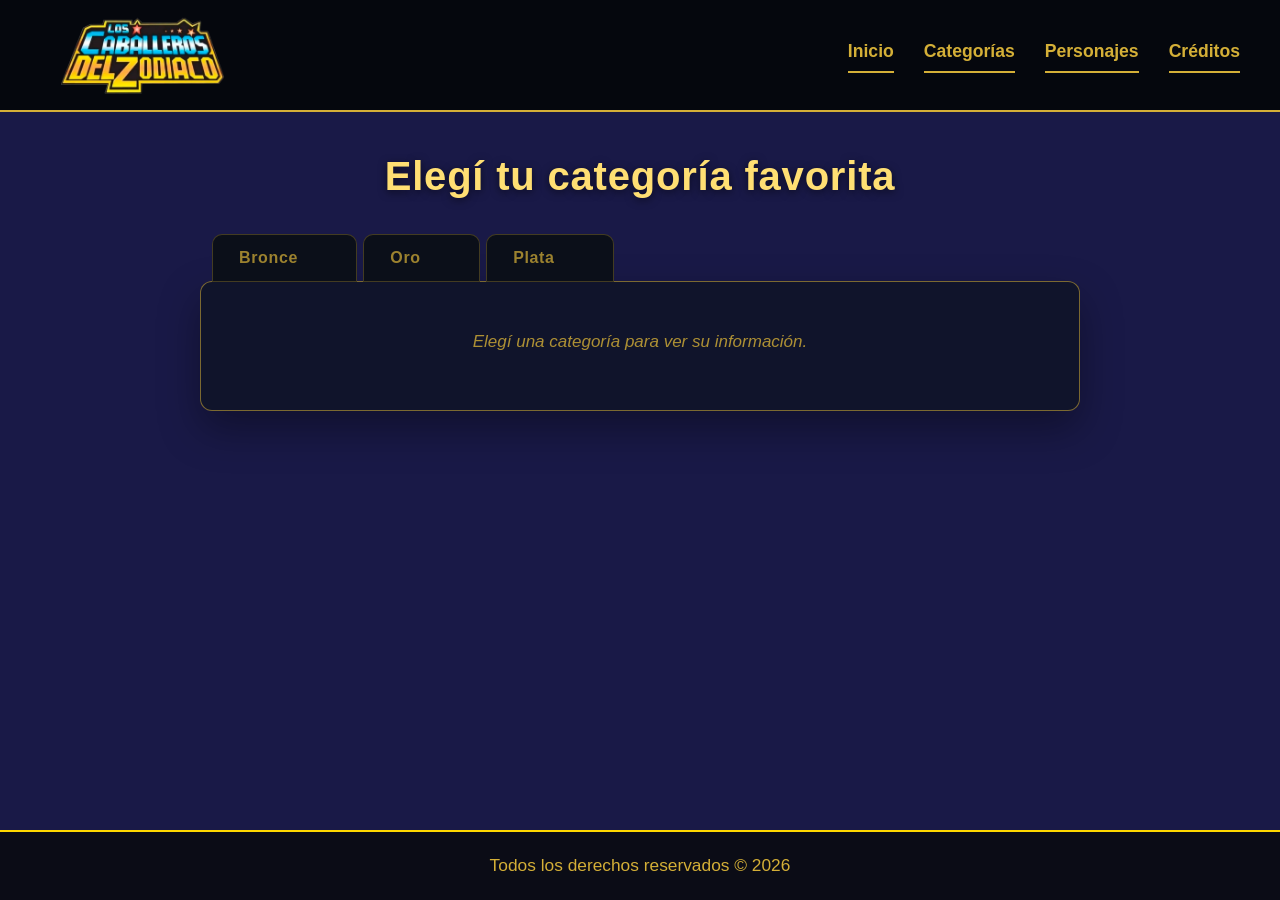
==== commit 390e8ab7: "Mejoras de diseño móvil" ====
--- a/categorias.html
+++ b/categorias.html
@@ -4,6 +4,7 @@
 <head>
     <meta charset="UTF-8">
     <meta name="viewport" content="width=device-width, initial-scale=1.0">
+    <meta name="description" content="Explorá las categorías de Saint Seiya (Los Caballeros del Zodíaco): caballeros de Bronce, Plata y Oro, con imágenes y datos. Proyecto educativo.">
     <title>Categorías</title>
     <link rel="stylesheet" href="css/estilos.css">
     <link rel="shortcut icon" href="img/logos/logo_nav.webp">
@@ -13,7 +14,7 @@
     <header>
         <nav>
             <a href="index.html" class="logo-nav">
-                <img src="img/logos/logo_nav.webp" alt="Logo Los Caballeros del Zodiaco">
+                <img src="img/logos/logo_nav.webp" alt="Logo Los Caballeros del Zodíaco">
             </a>
             <a href="index.html">Inicio</a>
             <a href="categorias.html">Categorías</a>
@@ -24,7 +25,7 @@
 
     <main class="categorias-main">
 
-        <h1 class="categorias-titulo">Elegí tu Categoría Favorita</h1>
+        <h1 class="categorias-titulo">Elegí tu categoría favorita</h1>
 
         <div class="categorias-tabs">
             <div class="selector-categorias" role="tablist" aria-label="Categorías de caballeros">
@@ -49,15 +50,14 @@
                     hidden>
                     <h2 class="categoria-titulo">Bronce</h2>
 
-                    <p class="categoria-texto">Los Bronze Saints también llamados Caballeros de Bronce son los
+                    <p class="categoria-texto">Los Bronze Saints, también llamados Caballeros de Bronce, son los
                         guerreros que forman parte de la categoría más baja del ejército de Athena.</p>
 
-                    <p class="categoria-texto">Sin embargo, siguen siendo poderosos guerreros poseen grandes
-                        habilidades de combate que superan con creces las de un humano normal bien entrenado, pues
-                        gracias a que pueden explotar su cosmos interior han adquirido habilidades sobrehumanas que les
-                        permiten alcanzar una velocidad de mach 1 (340,29 m/s), rasgar el cielo con sus puños y destruir
-                        la tierra con sus patadas que cuentan con habilidades sobrehumanas y son una parte fundamental
-                        del ejército de Athena.</p>
+                    <p class="categoria-texto">Sin embargo, siguen siendo poderosos guerreros: poseen grandes
+                        habilidades de combate que superan con creces las de un humano normal bien entrenado. Gracias a
+                        que pueden explotar su cosmos interior, han adquirido capacidades sobrehumanas que les permiten
+                        alcanzar una velocidad de mach 1 (340,29 m/s), rasgar el cielo con sus puños y destruir la Tierra
+                        con sus patadas. Son una parte fundamental del ejército de Athena.</p>
 
                     <div class="categoria-accion">
                         <button type="button" class="btn-categoria btn-bronce" data-categoria="bronce"
@@ -71,16 +71,16 @@
                 <section class="categoria-bloque oro" id="panel-oro" role="tabpanel" aria-labelledby="tab-oro" hidden>
                     <h2 class="categoria-titulo">Oro</h2>
 
-                    <p class="categoria-texto">Los Gold Saints también llamados Caballeros Dorados o Caballeros de Oro
+                    <p class="categoria-texto">Los Gold Saints, también llamados Caballeros Dorados o Caballeros de Oro,
                         son los guerreros de élite del ejército de Athena, que ostentan con orgullo un rango superior al
                         de los Silver y Bronze Saints.</p>
 
-                    <p class="categoria-texto">Son los Saints de más alto rango en el Santuario, los más poderosos y
-                        los que ostentan la mayor jerarquía dentro del ejército de la diosa Athena.</p>
+                    <p class="categoria-texto">Son los caballeros de más alto rango en el Santuario: los más poderosos y
+                        los que gozan de la mayor jerarquía dentro del ejército de la diosa Athena.</p>
 
                     <p class="categoria-texto">La función principal de los doce es proteger los Templos a lo largo del
                         camino que recorre la montaña del Santuario, para evitar que los enemigos e invasores lleguen a
-                        la cima de la montaña donde la diosa Athena habita su Templo.</p>
+                        la cima de la montaña donde la diosa Athena tiene su Templo.</p>
 
                     <div class="categoria-accion">
                         <button type="button" class="btn-categoria btn-oro" data-categoria="oro"
@@ -95,19 +95,19 @@
                     hidden>
                     <h2 class="categoria-titulo">Plata</h2>
 
-                    <p class="categoria-texto">Los Silver Saints también llamados Caballeros Plateados o Caballeros de
-                        Plata son los guerreros que forman parte de la categoría intermedia del ejército de Athena, que
+                    <p class="categoria-texto">Los Silver Saints, también llamados Caballeros Plateados o Caballeros de
+                        Plata, son los guerreros que forman parte de la categoría intermedia del ejército de Athena y
                         ostentan con orgullo un rango superior al de los Bronze Saints, pero inferior al de los Gold
                         Saints.</p>
 
-                    <p class="categoria-texto">Están dotados de excelentes habilidades de combate, que gracias a su
-                        mayor dominio del cosmos superan con creces las capacidades de los Bronze Saints.</p>
+                    <p class="categoria-texto">Están dotados de excelentes habilidades de combate que, gracias a su
+                        mayor dominio del cosmos, superan con creces las capacidades de los Bronze Saints.</p>
 
                     <p class="categoria-texto">No parecen tener una función específica, ya que se les ve realizando
-                        diversas tareas, que van desde la formación de los futuros candidatos a Saint hasta la
-                        realización de misiones siguiendo las órdenes del Papa en otras partes del mundo.</p>
+                        diversas tareas que van desde la formación de los futuros candidatos a Caballero hasta la
+                        realización de misiones siguiendo las órdenes del sumo sacerdote en otras partes del mundo.</p>
 
-                    <p class="categoria-texto">Siendo esta última la que algunos consideran la función principal de
+                    <p class="categoria-texto">Esta última es considerada por algunos como la función principal de
                         estos guerreros.</p>
 
                     <div class="categoria-accion">
@@ -151,12 +151,22 @@
         </div>
     </div>
 
+    <!-- Botón flotante para volver arriba -->
+    <button type="button" class="volver-arriba" id="volver-arriba" aria-label="Volver arriba">
+        <svg viewBox="0 0 24 24" aria-hidden="true" focusable="false">
+            <path d="M12 19V5M5 12l7-7 7 7" fill="none" stroke="currentColor" stroke-width="2"
+                stroke-linecap="round" stroke-linejoin="round" />
+        </svg>
+        <span class="volver-arriba-texto">Volver arriba</span>
+    </button>
+
     <footer class="footer-sitio">
         <p>Todos los derechos reservados &COPY; 2026</p>
     </footer>
 
     <script src="data/personajes.js"></script>
     <script src="js/categorias.js"></script>
+    <script src="js/volver-arriba.js"></script>
 
 </body>
 
--- a/css/estilos.css
+++ b/css/estilos.css
@@ -231,7 +231,7 @@
 }
 
 .seccion-athena p {
-    text-align: justify;
+    text-align: left;
     margin-bottom: 15px;
     color: #d4af37; /* Aseguramos que el texto sea perfectamente legible */
 }
@@ -394,10 +394,8 @@
 /* Fondo translúcido que cubre toda la pantalla */
 .modal-overlay {
     position: fixed;
-    top: 0;
-    left: 0;
-    width: 100vw;
-    height: 100vh;
+    inset: 0;
+    padding: 16px;
     background-color: rgba(5, 7, 13, 0.85); /* Vidrio ahumado / translúcido oscuro */
     display: flex;
     justify-content: center;
@@ -421,8 +419,11 @@
     box-shadow: 0 0 30px rgba(212, 175, 55, 0.4);
     border-radius: 12px;
     padding: 35px 30px;
-    width: 90%;
+    width: 100%;
     max-width: 500px;
+    max-height: calc(100vh - 32px);
+    max-height: calc(100dvh - 32px);
+    overflow-y: auto;
     position: relative;
     color: #ffffff;
     text-align: left;
@@ -1014,17 +1015,37 @@
 
 /* Para teléfonos celulares (hasta 768px) */
 @media (max-width: 768px) {
-    /* Ajustar la navegación para que baje en columna o se ajuste */
+    /* Nav centrada: el logo arriba y los cuatro enlaces debajo, en fila */
     nav {
-        flex-direction: column;
-        gap: 15px;
-        align-items: flex-start; /* Alinea los elementos de la nav hacia la izquierda en móviles */
-    }
-
-    /* Mantenemos el logo en la izquierda sin centrarlo */
+        flex-direction: row;
+        flex-wrap: wrap;
+        justify-content: center;
+        gap: 10px 16px;
+    }
+
     .logo-nav {
-        margin: 0; 
-        margin-left: 5px; /* Un pequeño margen para que no se pegue al borde izquierdo */
+        flex: 0 0 100%;
+        display: flex;
+        justify-content: center;
+        margin: 0 0 6px;
+    }
+
+    nav a:not(.logo-nav) {
+        font-size: 1rem;
+    }
+
+    /* El círculo del nombre deja de flotar en móvil: así no tapa el título
+       "Personajes destacados" ni el contenido de la tarjeta anterior. */
+    .Seiya h3:first-of-type,
+    .Ikki h3:first-of-type,
+    .Shaka h3:first-of-type {
+        margin-top: 0;
+    }
+
+    /* Imagen de Athena más grande, sin desbordar en pantallas angostas */
+    .athena-container img {
+        width: 100%;
+        max-width: 287px;
     }
 
     /* Apilar los personajes uno debajo del otro */
@@ -1039,7 +1060,7 @@
     }
 
     header {
-        padding: 10px 15px;
+        padding: 12px 15px 16px;
     }
 
     .grilla-cards {
@@ -1426,6 +1447,7 @@
     width: 100%;
     max-width: 620px;
     max-height: calc(100vh - 40px);
+    max-height: calc(100dvh - 40px);
     overflow-y: auto;
     padding: 28px;
     text-align: left;
@@ -1559,7 +1581,7 @@
 .modal-ficha-descripcion dd {
     color: #d4af37;
     line-height: 1.7;
-    text-align: justify;
+    text-align: left;
 }
 
 body.modal-abierto {
@@ -1590,6 +1612,7 @@
 
     .modal-ficha-tarjeta {
         max-height: calc(100vh - 24px);
+        max-height: calc(100dvh - 24px);
         padding: 22px 18px;
     }
 
